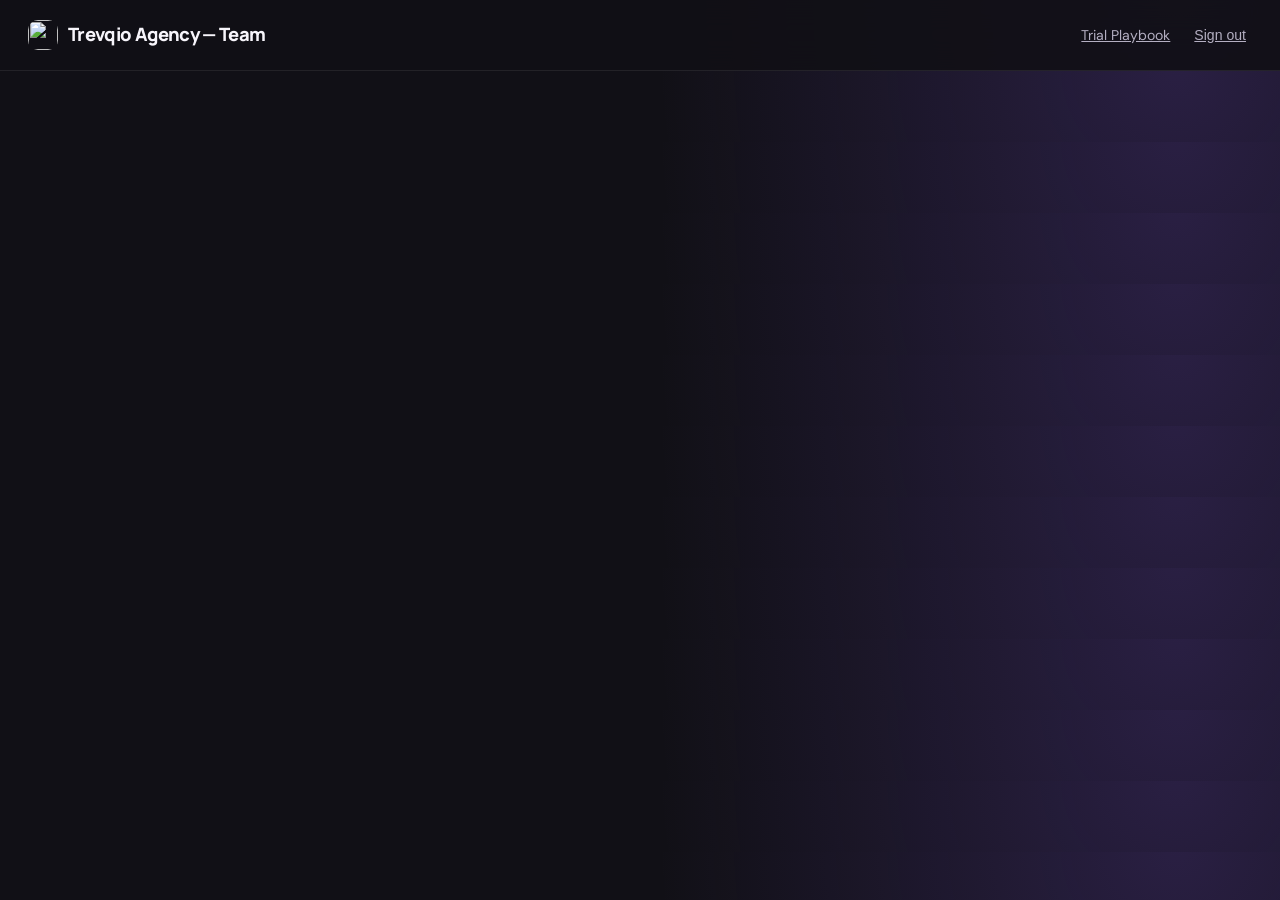
==== admin.html @ 6f56baec "Add files via upload" ====
<!DOCTYPE html>
<html lang="en">
<head>
<meta charset="UTF-8">
<meta name="viewport" content="width=device-width, initial-scale=1.0">
<title>Team Admin — Trevqio Agency</title>
<meta name="robots" content="noindex, nofollow">
<link rel="preconnect" href="https://fonts.googleapis.com">
<link rel="preconnect" href="https://fonts.gstatic.com" crossorigin>
<link href="https://fonts.googleapis.com/css2?family=Baloo+2:wght@600;700;800&family=Inter:wght@400;500;600;700&display=swap" rel="stylesheet">
<style>
  :root{
    --paper:#FFFBF3; --ink:#231A33; --coral:#FF6B4A; --coral-dark:#E8502F;
    --sky:#2FA9D6; --sky-tint:#E4F5FB; --sun:#FFC94A;
    --line:#EFE6D6; --ink-soft:#5B5468;
  }
  *{box-sizing:border-box;}
  body{margin:0; background:var(--paper); color:var(--ink); font-family:'Inter',sans-serif; line-height:1.6;}
  header.site{padding:20px 28px; border-bottom:1px solid var(--line); display:flex; justify-content:space-between; align-items:center;}
  .brand{display:flex; align-items:center; gap:10px; font-family:'Baloo 2',sans-serif; font-size:1.15rem; font-weight:700; text-decoration:none; color:var(--ink);}
  .brand img{height:30px; width:30px; border-radius:9px; object-fit:cover;}
  .signout{font-size:0.88rem; color:var(--ink-soft); cursor:pointer; text-decoration:underline; background:none; border:none;}
  .wrap{max-width:960px; margin:0 auto; padding:48px 28px 80px;}
  h1{font-family:'Baloo 2',sans-serif; font-size:1.9rem; margin:0 0 32px;}
  .summary-grid{display:grid; grid-template-columns:repeat(2,1fr); gap:14px; margin-bottom:36px;}
  @media(min-width:700px){.summary-grid{grid-template-columns:repeat(5,1fr);}}
  .summary-card{background:#fff; border:2px solid var(--ink); border-radius:16px; padding:18px;}
  .summary-card .num{font-family:'Baloo 2',sans-serif; font-size:1.6rem; font-weight:700; color:var(--ink);}
  .summary-card .label{font-size:0.78rem; color:var(--ink-soft); font-weight:600; margin-top:2px;}

  .client{background:#fff; border:2px solid var(--ink); border-radius:20px; padding:26px; margin-bottom:22px;}
  .client-head{display:flex; flex-wrap:wrap; justify-content:space-between; gap:10px; align-items:baseline; margin-bottom:14px;}
  .client-head h2{font-family:'Baloo 2',sans-serif; font-size:1.1rem; margin:0;}
  .client-head .plan{font-size:0.85rem; color:var(--ink-soft);}
  .approve-row{display:flex; gap:10px;}
  .status-pill{padding:6px 14px; border-radius:100px; font-size:0.8rem; font-weight:700;}
  .status-pill.pending{background:#FFF4DC; color:#A66E2A;}
  .status-pill.declined{background:#FCEAEA; color:#D64545;}
  .details-block{background:var(--paper); border-radius:12px; padding:6px 16px; margin-bottom:16px;}
  .details-row{display:flex; gap:14px; padding:9px 0; border-top:1px solid var(--line); font-size:0.9rem;}
  .details-row:first-child{border-top:none;}
  .details-row .k{color:var(--ink-soft); font-weight:600; width:140px; flex-shrink:0;}
  .empty{color:var(--ink-soft); font-size:0.88rem; font-style:italic;}
  h3.sub{font-size:0.85rem; text-transform:uppercase; letter-spacing:0.03em; color:var(--ink-soft); margin:18px 0 8px;}
  .file-list{list-style:none; padding:0; margin:0; font-size:0.9rem;}
  .file-list li{padding:6px 0; border-top:1px solid var(--line);}
  .file-list li:first-child{border-top:none;}
  .file-list a{color:var(--coral); font-weight:600;}
  .btn{display:inline-block; padding:9px 18px; border-radius:100px; font-size:0.85rem; font-weight:700; text-decoration:none; cursor:pointer; border:none; background:var(--coral); color:#fff;}
  .btn:hover{background:var(--coral-dark);}
  .btn[disabled]{opacity:0.6; cursor:default;}
  .btn-approve{background:#39AA6D;} .btn-approve:hover{background:#2E8C58;}
  .btn-decline{background:#D64545;} .btn-decline:hover{background:#B33636;}
  .record-actions{display:flex; gap:10px; margin-top:20px; padding-top:16px; border-top:1px solid var(--line);}
  .status-select{padding:8px 12px; border-radius:10px; border:1px solid var(--line); font-size:0.85rem; background:var(--paper); font-weight:600;}
  .upload-row{display:flex; gap:10px; align-items:center; margin-top:10px; flex-wrap:wrap;}
  .upload-row input[type="file"]{font-size:0.82rem;}
  .save-note{font-size:0.82rem; color:var(--ink-soft); margin-top:6px;}

  .job-box{border:1px dashed var(--line); border-radius:14px; padding:16px 18px; margin:12px 0;}
  .job-box-head{display:flex; justify-content:space-between; align-items:center; margin-bottom:10px;}
  .job-box-head .title{font-weight:700; font-size:0.92rem;}
  .job-box-head .date{font-size:0.78rem; color:var(--ink-soft);}

  #not-authorized{max-width:480px; margin:100px auto; text-align:center; font-size:1rem; color:var(--ink-soft);}
  #loading{color:var(--ink-soft); padding:40px 0; text-align:center;}
</style>
<link href="https://fonts.googleapis.com/css2?family=DM+Sans:wght@400;500;600;700&family=Manrope:wght@400;500;600;700;800&display=swap" rel="stylesheet">
<style id="trevqio-theme">
/* Trevqio shared theme — matches the homepage (index.html). Loaded after each page's own <style>. */
:root{
  --bg:#111016; --surface:#191720; --surface2:#211e2b; --line:#353040;
  --text:#f7f5fb; --muted:#b4afc2; --violet:#a78bfa; --violet2:#8b5cf6; --green:#b9f3d1;
  /* legacy variable names used by the older page styles */
  --paper:#111016; --ink:#f7f5fb; --ink-soft:#b4afc2;
  --coral:#a78bfa; --coral-dark:#c4b5fd;
  --sky:#c7b6ff; --sky-tint:rgba(167,139,250,.12); --sun:#c4b5fd; --grass:#b9f3d1;
  --red:#ff8a8a; --red-tint:rgba(255,138,138,.12);
}
body{
  background:radial-gradient(circle at 92% -8%,rgba(139,92,246,.2),transparent 520px),#111016 !important;
  color:var(--text);
  font-family:'DM Sans',sans-serif;
  line-height:1.6;
  -webkit-font-smoothing:antialiased;
}
h1,h2,h3,.brand,.price,.num,.summary-card .num{font-family:Manrope,sans-serif !important; letter-spacing:-.035em; line-height:1.15;}
a{color:#d4c4ff;}
header.site{background:rgba(17,16,22,.9); backdrop-filter:blur(18px); border-bottom:1px solid rgba(255,255,255,.08); position:sticky; top:0; z-index:50;}
.brand{color:var(--text); font-weight:800;}
.brand img{border-radius:10px; object-fit:contain;}
.signout{color:var(--muted);}
:focus-visible{outline:3px solid #c4b5fd; outline-offset:3px;}

/* surfaces */
.card,.client,.summary-card,.plan,.toc,.job-card,.note{
  background:var(--surface) !important;
  border:1px solid var(--line) !important;
  color:var(--text);
  box-shadow:none !important;
}
.card,.client,.plan{border-radius:18px;}
.summary-card{border-radius:16px;}
.plan.featured{background:linear-gradient(160deg,#29213b,#191720 55%) !important; border-color:#8b5cf6 !important; box-shadow:0 18px 50px rgba(139,92,246,.08) !important;}
.card::before{background:#a78bfa !important; color:#151020 !important; border-radius:8px !important;}
.details-block{background:var(--bg); border:1px solid var(--line);}
.job-box,.job-body{background:transparent;}
.msg-bubble.admin{background:var(--surface2); border-color:var(--line); color:var(--text);}
.msg-bubble.client{background:#a78bfa; color:#151020;}

/* text */
p,li,.sub,.hint,.empty,.save-note,.updated,.plan-tag,.back{color:var(--muted);}
.card p,.client p,li{color:#ddd7e8;}
.plan p.desc,.card .hint{color:var(--muted);}
h2{color:var(--text);}
.wrap h2{border-color:var(--line);}
.card.prompt{background:rgba(167,139,250,.08) !important; border:1px solid #5d4a7b !important;}
.card.message{background:var(--bg) !important; border:1px dashed #5e4a7c !important;}
.plan-label{color:#d4c4ff;}
ul.checklist li::before{color:#a78bfa;}
.price span{color:var(--muted);}
.file-list a{color:#d4c4ff;}

/* forms */
input,select,textarea{background:var(--bg) !important; color:var(--text) !important; border:1px solid var(--line) !important; font-family:'DM Sans',sans-serif;}
input::placeholder,textarea::placeholder{color:#7d7790;}
input:focus,select:focus,textarea:focus{outline:none !important; border-color:#a78bfa !important; box-shadow:0 0 0 3px rgba(167,139,250,.25);}
input[type="checkbox"],input[type="radio"]{accent-color:#a78bfa;}
.field input,.field select,.field textarea{border-radius:12px;}

/* buttons: solid violet, dark text — same as the homepage */
.btn{background:#a78bfa; color:#151020 !important; border:1px solid transparent; border-radius:12px !important; font-weight:700; box-shadow:none; transition:transform .18s ease,background .18s ease;}
.btn:hover{background:#c4b5fd; transform:translateY(-2px);}
.btn[disabled]{opacity:.6; transform:none;}
a.btn{color:#151020 !important; text-decoration:none;}
.btn-ghost,.btn.btn-ghost{background:transparent !important; color:var(--text) !important; border:1px solid #51485f !important;}
.btn-ghost:hover{background:var(--surface2) !important; border-color:#7d6b9d !important;}
.btn-approve{background:#b9f3d1; color:#0f2a1c !important;}
.btn-approve:hover{background:#d3f8e3;}
.btn-decline,.btn-danger{background:#ff8a8a; color:#2a0d0d !important;}
.btn-decline:hover,.btn-danger:hover{background:#ffa3a3;}
.plan.featured .btn,.plan .btn{background:#a78bfa; color:#151020 !important;}

/* tabs / toggles */
.tabs{background:var(--bg); border:1px solid var(--line); border-radius:12px;}
.tab{color:var(--muted);}
.tab.active{background:#a78bfa !important; color:#151020 !important;}
.toggle-btn{background:var(--bg); border-color:var(--line); color:var(--muted);}
.toggle-btn.active{background:#a78bfa !important; border-color:#a78bfa !important; color:#151020 !important;}

/* status */
.status-pill{background:rgba(167,139,250,.14); color:#d4c4ff;}
.status-pill.delivered{background:rgba(185,243,209,.12) !important; color:#b9f3d1 !important;}
.status-pill.pending{background:rgba(233,199,124,.14) !important; color:#e9c77c !important;}
.status-pill.declined{background:rgba(255,138,138,.14) !important; color:#ff8a8a !important;}
.job-steps span{background:var(--line);}
.job-steps span.done{background:#b9f3d1;}
.star-btn{color:#3a3548;}
.star-btn.active{color:#e9c77c;}
.msg.error{background:var(--red-tint); color:var(--red);}
.msg.info{background:rgba(167,139,250,.12); color:var(--text);}

/* tables / code (tech docs) */
table{background:var(--surface) !important; border:1px solid var(--line) !important;}
th{background:var(--surface2) !important; color:var(--text) !important;}
td{color:#ddd7e8 !important; border-color:var(--line) !important;}
code,pre{background:var(--bg) !important; color:#d9caff !important; border:1px solid var(--line);}

footer{border-color:var(--line) !important; color:var(--muted);}
::selection{background:#a78bfa; color:#151020;}

</style>
</head>
<body>

<header class="site">
  <a class="brand" href="index.html">
    <img src="assets/trevqio-icon.png" alt="">
    Trevqio Agency — Team
  </a>
  <div style="display:flex; align-items:center; gap:18px;">
    <a href="playbook.html" style="font-size:0.88rem; color:var(--ink-soft); text-decoration:underline;">Trial Playbook</a>
    <a href="tech-docs.html" id="tech-docs-link" style="display:none; font-size:0.88rem; color:var(--ink-soft); text-decoration:underline;">Tech Reference</a>
    <button class="signout" id="signout">Sign out</button>
  </div>
</header>

<div id="not-authorized" style="display:none;">You're not signed in as the team account, so this page isn't available to you.</div>

<div class="wrap" id="main-wrap" style="display:none;">
  <h1>Clients</h1>
  <div style="margin-bottom:24px;">
    <button class="btn" id="backup-btn" style="background:var(--sky);">Download backup now</button>
    <span id="backup-msg" style="font-size:0.85rem; color:var(--ink-soft); margin-left:10px;"></span>
  </div>

  <div class="client" id="team-section" style="display:none;">
    <h2 style="font-family:'Baloo 2',sans-serif; font-size:1.1rem; margin:0 0 14px;">Team</h2>
    <div id="team-list" style="margin-bottom:16px;"></div>
    <div style="display:flex; gap:10px; flex-wrap:wrap;">
      <input type="email" id="new-admin-email" placeholder="teammate@email.com" style="padding:10px 14px; border-radius:10px; border:1px solid var(--line); font-family:'Inter',sans-serif; font-size:0.9rem; flex:1; min-width:220px;">
      <button class="btn btn-approve" id="invite-admin-btn">Invite team admin</button>
    </div>
    <p id="team-msg" style="font-size:0.85rem; color:var(--ink-soft); margin-top:8px;"></p>
  </div>

  <div class="client" id="settings-section" style="display:none;">
    <h2 style="font-size:1.1rem; margin:0 0 6px;">Website contact</h2>
    <p class="save-note" style="margin:0 0 14px;">The WhatsApp number shown on the homepage ("Chat on WhatsApp") and in client dashboards. Include the country code, digits only (e.g. 2348105652513). Leave blank to hide the WhatsApp buttons.</p>
    <div style="display:flex; gap:10px; flex-wrap:wrap;">
      <input type="text" id="whatsapp-input" inputmode="numeric" placeholder="2348105652513" style="padding:10px 14px; border-radius:10px; flex:1; min-width:220px;">
      <button class="btn" id="whatsapp-save">Save WhatsApp number</button>
    </div>
    <p id="whatsapp-msg" class="save-note" style="margin-top:8px;"></p>
  </div>

  <div class="summary-grid" id="summary-grid"></div>
  <div id="loading">Loading clients…</div>
  <div id="clients"></div>
</div>

<script type="module">
  import { createClient } from 'https://cdn.jsdelivr.net/npm/@supabase/supabase-js@2/+esm';
  import { SUPABASE_URL, SUPABASE_ANON_KEY, ADMIN_EMAIL } from './supabase-config.js';

  const supabase = createClient(SUPABASE_URL, SUPABASE_ANON_KEY);

  function sanitizeFilename(name){
    return name.replace(/[^a-zA-Z0-9._-]/g, '_');
  }
  const JOB_STAGES = ['Submitted','In Progress','In Review','Delivered'];
  const PLAN_NGN_PRICE = {
    'Content Starter — ₦15,000 one-time': 0,
    'Content Monthly — ₦25,000/month': 25000,
    'Social Starter — ₦40,000/month': 40000,
    'Social Growth — ₦70,000/month': 70000
  };

  let allProfiles = [];

  let currentRole = null;
  let currentUid = null;

  async function init(){
    const { data: { user } } = await supabase.auth.getUser();
    if (!user){ document.getElementById('not-authorized').style.display = 'block'; return; }
    currentUid = user.id;
    if (user.email === ADMIN_EMAIL){
      currentRole = 'super';
    } else {
      const { data: teamAdmin } = await supabase.from('team_admins').select('uid').eq('uid', user.id).maybeSingle();
      if (teamAdmin){ currentRole = 'team'; }
      else { document.getElementById('not-authorized').style.display = 'block'; return; }
    }
    document.getElementById('main-wrap').style.display = 'block';
    if (currentRole === 'super'){
      document.getElementById('team-section').style.display = 'block';
      document.getElementById('tech-docs-link').style.display = 'inline';
      document.getElementById('settings-section').style.display = 'block';
      loadWhatsApp();
    }
    loadClients();
  }
  init();

  async function loadWhatsApp(){
    const { data, error } = await supabase.from('site_settings').select('value').eq('key', 'whatsapp_number').maybeSingle();
    const msg = document.getElementById('whatsapp-msg');
    if (error){ msg.textContent = 'Could not load the saved number (has the site_settings table been created?).'; return; }
    document.getElementById('whatsapp-input').value = data ? (data.value || '') : '';
  }

  document.getElementById('whatsapp-save').addEventListener('click', async ()=>{
    const btn = document.getElementById('whatsapp-save');
    const msg = document.getElementById('whatsapp-msg');
    const digits = document.getElementById('whatsapp-input').value.replace(/\D/g, '');
    if (digits && (digits.length < 8 || digits.length > 15)){ msg.textContent = 'Enter the full number with country code, e.g. 2348105652513.'; return; }
    btn.disabled = true;
    msg.textContent = 'Saving…';
    const { error } = await supabase.from('site_settings').upsert({ key: 'whatsapp_number', value: digits, updated_at: new Date().toISOString() });
    if (error){ msg.textContent = 'Error: ' + error.message; }
    else {
      document.getElementById('whatsapp-input').value = digits;
      msg.textContent = digits ? 'Saved. The homepage and client dashboards now use this number.' : 'Saved. WhatsApp buttons are now hidden.';
    }
    btn.disabled = false;
  });

  document.getElementById('invite-admin-btn').addEventListener('click', async ()=>{
    const btn = document.getElementById('invite-admin-btn');
    const msg = document.getElementById('team-msg');
    const emailInput = document.getElementById('new-admin-email');
    const email = emailInput.value.trim();
    if (!email){ msg.textContent = 'Enter an email first.'; return; }
    btn.disabled = true;
    msg.textContent = 'Sending invite…';
    const { error } = await supabase.functions.invoke('create-team-admin', { body: { email } });
    if (error){
      let detail = error.message;
      try { detail = await error.context.text(); } catch(e){}
      msg.textContent = 'Error: ' + detail;
    }
    else { msg.textContent = `Invited ${email} — they'll get an email to set their password.`; emailInput.value = ''; loadClients(); }
    btn.disabled = false;
  });

  document.getElementById('backup-btn').addEventListener('click', async ()=>{
    const btn = document.getElementById('backup-btn');
    const msg = document.getElementById('backup-msg');
    btn.disabled = true;
    msg.textContent = 'Creating backup…';
    try{
      const { data, error } = await supabase.functions.invoke('backup-export');
      if (error) throw error;
      const { data: signed } = await supabase.storage.from('backups').createSignedUrl(data.filename, 60, { download: data.filename });
      if (signed){
        const a = document.createElement('a');
        a.href = signed.signedUrl;
        a.download = data.filename;
        a.click();
      }
      msg.textContent = 'Backup downloaded.';
    }catch(err){
      msg.textContent = 'Error: ' + err.message;
    }finally{
      btn.disabled = false;
    }
  });

  document.getElementById('signout').addEventListener('click', async ()=>{
    await supabase.auth.signOut();
    window.location.href = 'login.html';
  });

  function renderSummary(profiles, jobs){
    const totalLeads = profiles.length;
    const pending = profiles.filter(p => p.approval_status === 'Pending Review').length;
    const now = new Date();
    const activeTrials = profiles.filter(p => p.plan === '7-day free trial' && p.plan_expires_at && new Date(p.plan_expires_at) > now).length;
    const payingProfiles = profiles.filter(p => p.plan !== '7-day free trial' && p.plan_expires_at && new Date(p.plan_expires_at) > now);
    const payingClients = payingProfiles.length;
    const estRevenue = payingProfiles.reduce((sum, p) => sum + (PLAN_NGN_PRICE[p.plan] || 0), 0);

    const cards = [
      ['Total leads', totalLeads],
      ['Pending review', pending],
      ['Active trials', activeTrials],
      ['Paying clients', payingClients],
      ['Est. monthly revenue', '₦' + estRevenue.toLocaleString()]
    ];
    document.getElementById('summary-grid').innerHTML = cards.map(([label, num]) =>
      `<div class="summary-card"><div class="num">${num}</div><div class="label">${label}</div></div>`
    ).join('');
  }

  async function signedUrlsFor(bucket, files){
    if (!files || files.length === 0) return [];
    const out = [];
    for (const f of files){
      const { data } = await supabase.storage.from(bucket).createSignedUrl(f.path, 3600, { download: f.name });
      out.push({ name: f.name, url: data ? data.signedUrl : '#' });
    }
    return out;
  }

  function messagesHTML(messages){
    if (!messages || messages.length === 0) return '<p class="empty">No messages yet.</p>';
    return messages.map(m => `
      <div style="max-width:85%; padding:8px 12px; border-radius:12px; margin-bottom:8px; font-size:0.88rem; ${m.sender === 'admin' ? 'background:var(--coral); color:#fff; margin-left:auto;' : 'background:var(--paper); border:1px solid var(--line);'}">
        ${m.body}
        <div style="font-size:0.7rem; opacity:0.7; margin-top:4px;">${new Date(m.created_at).toLocaleString()}</div>
      </div>
    `).join('');
  }

  function fileListHTML(files){
    if (!files || files.length === 0) return '<p class="empty">None yet.</p>';
    return '<ul class="file-list">' + files.map(f=>`<li><a href="${f.url}" download>${f.name} — download</a></li>`).join('') + '</ul>';
  }

  function businessProfileHTML(bp){
    if (!bp || Object.keys(bp).length === 0) return '<p class="empty">Not filled in yet.</p>';
    const rows = [];
    if (bp.role) rows.push(['Role', bp.role]);
    if (bp.audience) rows.push(['Target audience', bp.audience]);
    if (bp.brandVoice && bp.brandVoice.length) rows.push(['Brand voice', bp.brandVoice.join(', ')]);
    if (bp.platforms && bp.platforms.length) rows.push(['Platforms', bp.platforms.join(', ')]);
    if (bp.avoid) rows.push(['Avoid', bp.avoid]);
    if (rows.length === 0) return '<p class="empty">Not filled in yet.</p>';
    return '<div class="details-block">' + rows.map(([k,v])=>`<div class="details-row"><span class="k">${k}</span><span>${v}</span></div>`).join('') + '</div>';
  }

  function requestHTML(request){
    if (!request) return '<p class="empty">No details.</p>';
    const rows = [];
    if (request.hasProperty === 'yes' && request.property){
      const p = request.property;
      if (p.location) rows.push(['Product / offer / project', p.location]);
      if (p.type) rows.push(['Type', p.type]);
      if (p.beds) rows.push(['Start date', p.beds]);
      if (p.baths) rows.push(['End date', p.baths]);
      if (p.features) rows.push(['Key details', p.features]);
      if (p.price) rows.push(['Price', p.price]);
      if (p.link) rows.push(['Link', p.link]);
    } else if (request.generalContent){
      rows.push(['Content requested', request.generalContent]);
    }
    if (request.needs && request.needs.length) rows.push(['Needs', request.needs.join(', ')]);
    if (rows.length === 0) return '<p class="empty">No details.</p>';
    return '<div class="details-block">' + rows.map(([k,v])=>`<div class="details-row"><span class="k">${k}</span><span>${v}</span></div>`).join('') + '</div>';
  }

  async function loadClients(){
    const clientsEl = document.getElementById('clients');
    const loading = document.getElementById('loading');
    const { data: profiles, error } = await supabase.from('profiles').select('*').order('created_at', { ascending: false });
    const { data: jobs } = await supabase.from('jobs').select('*').order('created_at', { ascending: false });
    const { data: featured } = await supabase.from('testimonials').select('order_uid');
    const { data: allMessages } = await supabase.from('messages').select('*').order('created_at', { ascending: true });
    const { data: teamAdmins } = await supabase.from('team_admins').select('*').order('created_at', { ascending: true });
    const messagesByUid = {};
    (allMessages || []).forEach(m => {
      if (!messagesByUid[m.uid]) messagesByUid[m.uid] = [];
      messagesByUid[m.uid].push(m);
    });
    const featuredUids = new Set((featured || []).map(f => f.order_uid));
    loading.style.display = 'none';
    if (error){ clientsEl.innerHTML = `<p class="empty">Error loading clients: ${error.message}</p>`; return; }
    allProfiles = profiles || [];

    if (currentRole === 'super'){
      const teamListEl = document.getElementById('team-list');
      if (!teamAdmins || teamAdmins.length === 0){
        teamListEl.innerHTML = '<p class="empty">No team admins yet.</p>';
      } else {
        teamListEl.innerHTML = teamAdmins.map(ta => {
          const count = allProfiles.filter(p => p.assigned_admin === ta.uid).length;
          return `<div style="display:flex; justify-content:space-between; align-items:center; padding:10px 0; border-top:1px solid var(--line);">
            <div><strong>${ta.email}</strong> <span style="color:var(--ink-soft); font-size:0.85rem;">— ${count} client${count===1?'':'s'} assigned</span></div>
            <button class="btn btn-decline remove-admin-btn" data-uid="${ta.uid}" style="padding:6px 14px; font-size:0.8rem;">Remove</button>
          </div>`;
        }).join('');
      }
    }

    renderSummary(allProfiles, jobs || []);
    if (allProfiles.length === 0){ clientsEl.innerHTML = '<p class="empty">No clients yet.</p>'; return; }

    clientsEl.innerHTML = '';
    for (const profile of allProfiles){
      const uid = profile.uid;
      const clientJobs = (jobs || []).filter(j => j.uid === uid);
      const clientMessages = messagesByUid[uid] || [];

      let statusControl;
      if (profile.approval_status === 'Pending Review'){
        statusControl = `
          <div class="approve-row">
            <button class="btn btn-approve approve-btn" data-uid="${uid}">Approve</button>
            <button class="btn btn-decline decline-btn" data-uid="${uid}">Decline</button>
          </div>`;
      } else if (profile.approval_status === 'Declined'){
        statusControl = `
          <div class="approve-row">
            <span class="status-pill declined">Declined</span>
            <button class="btn reconsider-btn" data-uid="${uid}" style="background:var(--ink-soft);">Reconsider</button>
          </div>`;
      } else {
        const active = profile.plan_expires_at && new Date(profile.plan_expires_at) > new Date();
        statusControl = `<span class="status-pill ${active ? '' : 'pending'}" style="${active ? 'background:#6fe0ad1a;color:#6fe0ad;' : ''}">${active ? 'Active' : 'Not subscribed'}</span>`;
      }

      const review = profile.review || {};
      const isFeatured = featuredUids.has(uid);
      const reviewHTML = review.comment || review.rating
        ? `<div class="details-block" style="margin-bottom:10px;">${'★'.repeat(review.rating || 0)}${'☆'.repeat(5 - (review.rating || 0))}${review.comment ? ' — ' + review.comment : ''}</div>
           ${currentRole === 'super' ? `<button class="btn ${isFeatured ? '' : 'btn-approve'} feature-btn" data-uid="${uid}" data-featured="${isFeatured}" style="${isFeatured ? 'background:var(--ink-soft);' : ''}">${isFeatured ? 'Remove from homepage' : 'Feature on homepage'}</button>` : ''}`
        : '<p class="empty">No review submitted yet.</p>';

      let jobsHTML = '<p class="empty">No jobs yet.</p>';
      if (clientJobs.length){
        const jobBoxes = await Promise.all(clientJobs.map(async job=>{
          const uploadLinks = await signedUrlsFor('uploads', job.files);
          const deliverLinks = await signedUrlsFor('deliverables', job.deliverables);
          return `
            <div class="job-box">
              <div class="job-box-head">
                <div>
                  <div class="title">${(job.request && job.request.property && job.request.property.location) || 'General content'}</div>
                  <div class="date">${new Date(job.created_at).toLocaleDateString()}</div>
                </div>
                <select class="status-select job-status-select" data-job="${job.id}">
                  ${JOB_STAGES.map(s=>`<option value="${s}" ${job.status===s?'selected':''}>${s}</option>`).join('')}
                </select>
              </div>
              ${requestHTML(job.request)}
              <h3 class="sub">Client uploads</h3>
              ${fileListHTML(uploadLinks)}
              <h3 class="sub">Delivered</h3>
              ${fileListHTML(deliverLinks)}
              <div class="upload-row">
                <input type="file" data-job="${job.id}" data-uid="${uid}" class="deliver-input" multiple>
                <button class="btn deliver-btn" data-job="${job.id}" data-uid="${uid}">Upload deliverable</button>
              </div>
              <p class="save-note" data-note="${job.id}"></p>
            </div>`;
        }));
        jobsHTML = jobBoxes.join('');
      }

      const assignHTML = currentRole === 'super'
        ? `<div style="margin-top:8px;">
             <select class="assign-select" data-uid="${uid}" style="padding:6px 10px; border-radius:8px; border:1px solid var(--line); font-size:0.82rem;">
               <option value="">Unassigned</option>
               ${(teamAdmins || []).map(ta => `<option value="${ta.uid}" ${profile.assigned_admin === ta.uid ? 'selected' : ''}>${ta.email}</option>`).join('')}
             </select>
           </div>`
        : '';

      const card = document.createElement('div');
      card.className = 'client';
      card.innerHTML = `
        <div class="client-head">
          <div>
            <h2>${profile.email}</h2>
            <div class="plan">${profile.plan || 'No plan on file'}</div>
            ${profile.trial_flag ? `<div style="margin-top:6px; font-size:0.8rem; font-weight:700; color:#D64545;">⚠️ ${profile.trial_flag}</div>` : ''}
            ${assignHTML}
          </div>
          ${statusControl}
        </div>
        <h3 class="sub">Business profile</h3>
        ${businessProfileHTML(profile.business_profile)}
        <h3 class="sub">Jobs (${clientJobs.length})</h3>
        ${jobsHTML}
        <h3 class="sub">Client review</h3>
        ${reviewHTML}
        <h3 class="sub">Messages</h3>
        <div class="messages-list" id="messages-${uid}" style="max-height:260px; overflow-y:auto; margin-bottom:12px;">${messagesHTML(clientMessages)}</div>
        <div class="field">
          <textarea class="admin-message-input" data-uid="${uid}" rows="2" placeholder="Reply to this client…" style="width:100%; padding:10px 12px; border-radius:10px; border:1px solid var(--line); font-family:'Inter',sans-serif; font-size:0.9rem;"></textarea>
        </div>
        <button class="btn send-admin-message-btn" data-uid="${uid}">Send</button>
        ${currentRole === 'super' ? `
        <div class="record-actions">
          <button class="btn edit-btn" data-uid="${uid}" style="background:var(--sky);">Edit record</button>
          <button class="btn delete-btn" data-uid="${uid}" style="background:var(--red);">Delete client record</button>
        </div>` : ''}
      `;
      clientsEl.appendChild(card);
    }

    document.querySelectorAll('.job-status-select').forEach(sel=>{
      sel.addEventListener('change', async ()=>{
        await supabase.from('jobs').update({ status: sel.value, updated_at: new Date().toISOString() }).eq('id', sel.dataset.job);
        loadClients();
      });
    });

    document.querySelectorAll('.approve-btn').forEach(btn=>{
      btn.addEventListener('click', async ()=>{
        const uid = btn.dataset.uid;
        const profile = allProfiles.find(p => p.uid === uid);
        const update = { approval_status: 'Approved', updated_at: new Date().toISOString() };
        if (profile.plan === '7-day free trial'){
          const expires = new Date();
          expires.setDate(expires.getDate() + 7);
          update.plan_expires_at = expires.toISOString();
          update.subscription_status = 'active';
        }
        await supabase.from('profiles').update(update).eq('uid', uid);
        loadClients();
      });
    });
    document.querySelectorAll('.decline-btn').forEach(btn=>{
      btn.addEventListener('click', async ()=>{
        await supabase.from('profiles').update({ approval_status: 'Declined', updated_at: new Date().toISOString() }).eq('uid', btn.dataset.uid);
        loadClients();
      });
    });
    document.querySelectorAll('.reconsider-btn').forEach(btn=>{
      btn.addEventListener('click', async ()=>{
        await supabase.from('profiles').update({ approval_status: 'Pending Review', updated_at: new Date().toISOString() }).eq('uid', btn.dataset.uid);
        loadClients();
      });
    });

    document.querySelectorAll('.feature-btn').forEach(btn=>{
      btn.addEventListener('click', async ()=>{
        const uid = btn.dataset.uid;
        const isFeatured = btn.dataset.featured === 'true';
        if (isFeatured){
          await supabase.from('testimonials').delete().eq('order_uid', uid);
        } else {
          const profile = allProfiles.find(p => p.uid === uid);
          const bp = profile.business_profile || {};
          const label = (bp.role ? bp.role + ' — ' : '') + profile.email.split('@')[0];
          await supabase.from('testimonials').insert({
            order_uid: uid,
            client_label: label,
            rating: profile.review.rating || 0,
            comment: profile.review.comment || ''
          });
        }
        loadClients();
      });
    });

    document.querySelectorAll('.edit-btn').forEach(btn=>{
      btn.addEventListener('click', async ()=>{
        const uid = btn.dataset.uid;
        const profile = allProfiles.find(p => p.uid === uid);
        const newEmail = prompt('Client email (label only — does not change their login):', profile.email);
        if (newEmail === null) return;
        const newPlan = prompt('Plan:', profile.plan || '');
        if (newPlan === null) return;
        await supabase.from('profiles').update({ email: newEmail, plan: newPlan, updated_at: new Date().toISOString() }).eq('uid', uid);
        loadClients();
      });
    });

    document.querySelectorAll('.delete-btn').forEach(btn=>{
      btn.addEventListener('click', async ()=>{
        const uid = btn.dataset.uid;
        const sure = confirm("Delete this client's record? This removes their plan, business profile, jobs, and review from your system. It does NOT delete their login — they could sign in again and land back on the plan page. This can't be undone.");
        if (!sure) return;
        await supabase.from('testimonials').delete().eq('order_uid', uid);
        await supabase.from('jobs').delete().eq('uid', uid);
        await supabase.from('profiles').delete().eq('uid', uid);
        loadClients();
      });
    });

    document.querySelectorAll('.deliver-btn').forEach(btn=>{
      btn.addEventListener('click', async ()=>{
        const jobId = btn.dataset.job;
        const uid = btn.dataset.uid;
        const input = document.querySelector(`.deliver-input[data-job="${jobId}"]`);
        const note = document.querySelector(`[data-note="${jobId}"]`);
        if (!input.files.length){ note.textContent = 'Choose a file first.'; return; }
        btn.disabled = true;
        note.textContent = 'Uploading…';
        try{
          const { data: job } = await supabase.from('jobs').select('deliverables').eq('id', jobId).single();
          const newFiles = [];
          for (const file of input.files){
            const path = `${uid}/${jobId}/${Date.now()}_${sanitizeFilename(file.name)}`;
            const { error: upErr } = await supabase.storage.from('deliverables').upload(path, file);
            if (upErr) throw upErr;
            newFiles.push({ name: file.name, path });
          }
          const merged = [...(job.deliverables || []), ...newFiles];
          const { error } = await supabase.from('jobs').update({ deliverables: merged, updated_at: new Date().toISOString() }).eq('id', jobId);
          if (error) throw error;
          note.textContent = 'Uploaded.';
          loadClients();
        }catch(err){
          note.textContent = 'Error: ' + err.message;
          btn.disabled = false;
        }
      });
    });

    document.querySelectorAll('.send-admin-message-btn').forEach(btn=>{
      btn.addEventListener('click', async ()=>{
        const uid = btn.dataset.uid;
        const textarea = document.querySelector(`.admin-message-input[data-uid="${uid}"]`);
        const body = textarea.value.trim();
        if (!body) return;
        btn.disabled = true;
        const { error } = await supabase.from('messages').insert({ uid, sender: 'admin', body });
        if (!error){ textarea.value = ''; }
        loadClients();
      });
    });

    document.querySelectorAll('.assign-select').forEach(sel=>{
      sel.addEventListener('change', async ()=>{
        const uid = sel.dataset.uid;
        const assigned_admin = sel.value || null;
        const { error } = await supabase.from('profiles').update({ assigned_admin, updated_at: new Date().toISOString() }).eq('uid', uid);
        if (error) alert('Error: ' + error.message);
        loadClients();
      });
    });

    document.querySelectorAll('.remove-admin-btn').forEach(btn=>{
      btn.addEventListener('click', async ()=>{
        const uid = btn.dataset.uid;
        const sure = confirm('Remove this team admin? Their assigned clients will become unassigned, and their login will be permanently deleted.');
        if (!sure) return;
        const { error } = await supabase.functions.invoke('smart-handler', { body: { uid } });
        if (error){
          let detail = error.message;
          try { detail = await error.context.text(); } catch(e){}
          alert('Error: ' + detail);
        }
        loadClients();
      });
    });
  }
</script>

</body>
</html>
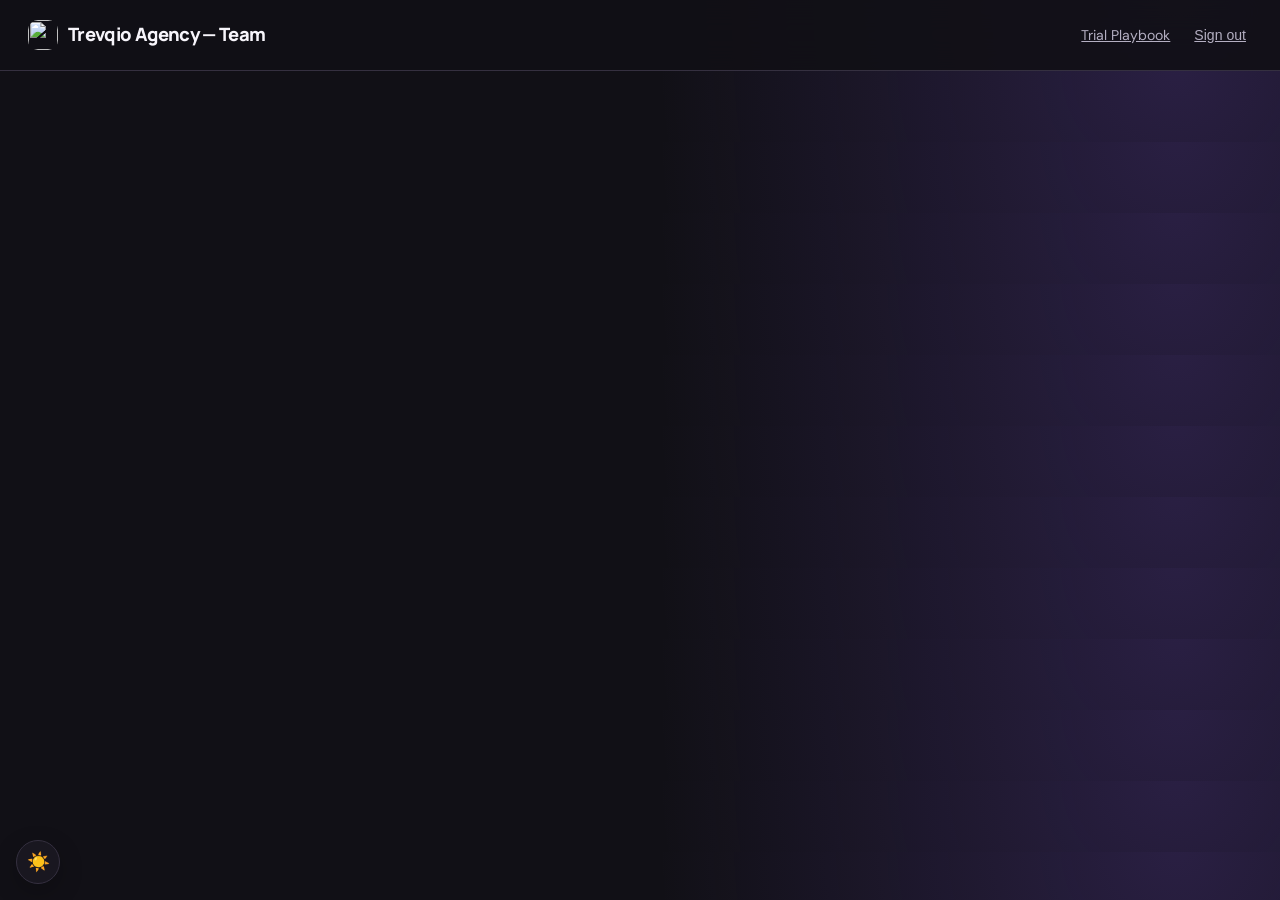
==== commit dd44175f: "Add files via upload" ====
--- a/admin.html
+++ b/admin.html
@@ -1,6 +1,7 @@
 <!DOCTYPE html>
 <html lang="en">
 <head>
+<script id="trevqio-theme-boot">(function(){var t='dark';try{t=localStorage.getItem('trevqio-theme')||'dark'}catch(e){}document.documentElement.setAttribute('data-theme',t==='light'?'light':'dark')})();</script>
 <meta charset="UTF-8">
 <meta name="viewport" content="width=device-width, initial-scale=1.0">
 <title>Team Admin — Trevqio Agency</title>
@@ -66,109 +67,144 @@
   #loading{color:var(--ink-soft); padding:40px 0; text-align:center;}
 </style>
 <link href="https://fonts.googleapis.com/css2?family=DM+Sans:wght@400;500;600;700&family=Manrope:wght@400;500;600;700;800&display=swap" rel="stylesheet">
+<link href="https://fonts.googleapis.com/css2?family=DM+Sans:wght@400;500;600;700&family=Manrope:wght@400;500;600;700;800&display=swap" rel="stylesheet">
 <style id="trevqio-theme">
-/* Trevqio shared theme — matches the homepage (index.html). Loaded after each page's own <style>. */
+/* Trevqio shared theme — dark (default) and light. Matches the homepage. */
 :root{
   --bg:#111016; --surface:#191720; --surface2:#211e2b; --line:#353040;
-  --text:#f7f5fb; --muted:#b4afc2; --violet:#a78bfa; --violet2:#8b5cf6; --green:#b9f3d1;
-  /* legacy variable names used by the older page styles */
-  --paper:#111016; --ink:#f7f5fb; --ink-soft:#b4afc2;
-  --coral:#a78bfa; --coral-dark:#c4b5fd;
-  --sky:#c7b6ff; --sky-tint:rgba(167,139,250,.12); --sun:#c4b5fd; --grass:#b9f3d1;
-  --red:#ff8a8a; --red-tint:rgba(255,138,138,.12);
+  --text:#f7f5fb; --muted:#b4afc2; --soft:#ddd7e8;
+  --accent:#a78bfa; --accent-hover:#c4b5fd; --on-accent:#151020; --link:#d4c4ff; --label:#d4c4ff;
+  --glow:rgba(139,92,246,.2); --header-bg:rgba(17,16,22,.9);
+  --featured:linear-gradient(160deg,#29213b,#191720 55%); --featured-line:#8b5cf6;
+  --prompt-bg:rgba(167,139,250,.08); --prompt-line:#5d4a7b; --dash-line:#5e4a7c; --btn-line:#51485f;
+  --ok-bg:rgba(185,243,209,.12); --ok-fg:#b9f3d1; --warn-bg:rgba(233,199,124,.14); --warn-fg:#e9c77c;
+  --bad-bg:rgba(255,138,138,.14); --bad-fg:#ff8a8a;
+  --approve-bg:#b9f3d1; --approve-fg:#0f2a1c; --decline-bg:#ff8a8a; --decline-fg:#2a0d0d;
+  --star-off:#3a3548; --code:#d9caff;
+  /* legacy names used by the older page styles */
+  --paper:var(--bg); --ink:var(--text); --ink-soft:var(--muted);
+  --coral:var(--accent); --coral-dark:var(--accent-hover);
+  --sky:var(--label); --sky-tint:rgba(167,139,250,.12); --sun:var(--accent-hover);
+  --grass:var(--ok-fg); --red:var(--bad-fg); --red-tint:var(--bad-bg);
+}
+html{color-scheme:dark;}
+html[data-theme="light"]{
+  color-scheme:light;
+  --bg:#f7f5fc; --surface:#ffffff; --surface2:#f1ecfb; --line:#e1d9f0;
+  --text:#1b1626; --muted:#5d566b; --soft:#3a3448;
+  --accent:#7c5cf0; --accent-hover:#6a47e6; --on-accent:#ffffff; --link:#6a47e6; --label:#6a47e6;
+  --glow:rgba(124,92,240,.12); --header-bg:rgba(247,245,252,.92);
+  --featured:linear-gradient(160deg,#efe8ff,#ffffff 60%); --featured-line:#7c5cf0;
+  --prompt-bg:rgba(124,92,240,.07); --prompt-line:#cdbff2; --dash-line:#cdbff2; --btn-line:#cdbff2;
+  --ok-bg:rgba(23,121,74,.12); --ok-fg:#17794a; --warn-bg:rgba(180,120,20,.12); --warn-fg:#8a5a0a;
+  --bad-bg:rgba(214,69,69,.1); --bad-fg:#b32d2d;
+  --approve-bg:#1f9d62; --approve-fg:#ffffff; --decline-bg:#d64545; --decline-fg:#ffffff;
+  --star-off:#d9d1ea; --code:#5b3fc4;
 }
 body{
-  background:radial-gradient(circle at 92% -8%,rgba(139,92,246,.2),transparent 520px),#111016 !important;
+  background:radial-gradient(circle at 92% -8%,var(--glow),transparent 520px),var(--bg) !important;
   color:var(--text);
   font-family:'DM Sans',sans-serif;
   line-height:1.6;
   -webkit-font-smoothing:antialiased;
 }
 h1,h2,h3,.brand,.price,.num,.summary-card .num{font-family:Manrope,sans-serif !important; letter-spacing:-.035em; line-height:1.15;}
-a{color:#d4c4ff;}
-header.site{background:rgba(17,16,22,.9); backdrop-filter:blur(18px); border-bottom:1px solid rgba(255,255,255,.08); position:sticky; top:0; z-index:50;}
+a{color:var(--link);}
+header.site{background:var(--header-bg); backdrop-filter:blur(18px); border-bottom:1px solid var(--line); position:sticky; top:0; z-index:50;}
 .brand{color:var(--text); font-weight:800;}
 .brand img{border-radius:10px; object-fit:contain;}
 .signout{color:var(--muted);}
-:focus-visible{outline:3px solid #c4b5fd; outline-offset:3px;}
+:focus-visible{outline:3px solid var(--accent); outline-offset:3px;}
 
 /* surfaces */
 .card,.client,.summary-card,.plan,.toc,.job-card,.note{
-  background:var(--surface) !important;
-  border:1px solid var(--line) !important;
-  color:var(--text);
-  box-shadow:none !important;
+  background:var(--surface) !important; border:1px solid var(--line) !important; color:var(--text); box-shadow:none !important;
 }
 .card,.client,.plan{border-radius:18px;}
 .summary-card{border-radius:16px;}
-.plan.featured{background:linear-gradient(160deg,#29213b,#191720 55%) !important; border-color:#8b5cf6 !important; box-shadow:0 18px 50px rgba(139,92,246,.08) !important;}
-.card::before{background:#a78bfa !important; color:#151020 !important; border-radius:8px !important;}
+.plan.featured{background:var(--featured) !important; border-color:var(--featured-line) !important;}
+.card::before{background:var(--accent) !important; color:var(--on-accent) !important; border-radius:8px !important;}
 .details-block{background:var(--bg); border:1px solid var(--line);}
 .job-box,.job-body{background:transparent;}
 .msg-bubble.admin{background:var(--surface2); border-color:var(--line); color:var(--text);}
-.msg-bubble.client{background:#a78bfa; color:#151020;}
+.msg-bubble.client{background:var(--accent); color:var(--on-accent);}
 
 /* text */
 p,li,.sub,.hint,.empty,.save-note,.updated,.plan-tag,.back{color:var(--muted);}
-.card p,.client p,li{color:#ddd7e8;}
+.card p,.client p,li{color:var(--soft);}
 .plan p.desc,.card .hint{color:var(--muted);}
-h2{color:var(--text);}
+h1,h2,h3{color:var(--text);}
 .wrap h2{border-color:var(--line);}
-.card.prompt{background:rgba(167,139,250,.08) !important; border:1px solid #5d4a7b !important;}
-.card.message{background:var(--bg) !important; border:1px dashed #5e4a7c !important;}
-.plan-label{color:#d4c4ff;}
-ul.checklist li::before{color:#a78bfa;}
+.card.prompt{background:var(--prompt-bg) !important; border:1px solid var(--prompt-line) !important;}
+.card.message{background:var(--bg) !important; border:1px dashed var(--dash-line) !important;}
+.plan-label{color:var(--label);}
+ul.checklist li::before{color:var(--accent);}
 .price span{color:var(--muted);}
-.file-list a{color:#d4c4ff;}
+.file-list a{color:var(--link);}
 
 /* forms */
 input,select,textarea{background:var(--bg) !important; color:var(--text) !important; border:1px solid var(--line) !important; font-family:'DM Sans',sans-serif;}
-input::placeholder,textarea::placeholder{color:#7d7790;}
-input:focus,select:focus,textarea:focus{outline:none !important; border-color:#a78bfa !important; box-shadow:0 0 0 3px rgba(167,139,250,.25);}
-input[type="checkbox"],input[type="radio"]{accent-color:#a78bfa;}
+input::placeholder,textarea::placeholder{color:var(--muted); opacity:.7;}
+input:focus,select:focus,textarea:focus{outline:none !important; border-color:var(--accent) !important; box-shadow:0 0 0 3px var(--glow);}
+input[type="checkbox"],input[type="radio"]{accent-color:var(--accent);}
 .field input,.field select,.field textarea{border-radius:12px;}
 
-/* buttons: solid violet, dark text — same as the homepage */
-.btn{background:#a78bfa; color:#151020 !important; border:1px solid transparent; border-radius:12px !important; font-weight:700; box-shadow:none; transition:transform .18s ease,background .18s ease;}
-.btn:hover{background:#c4b5fd; transform:translateY(-2px);}
+/* buttons */
+.btn{background:var(--accent); color:var(--on-accent) !important; border:1px solid transparent; border-radius:12px !important; font-weight:700; box-shadow:none; transition:transform .18s ease,background .18s ease;}
+.btn:hover{background:var(--accent-hover); transform:translateY(-2px);}
 .btn[disabled]{opacity:.6; transform:none;}
-a.btn{color:#151020 !important; text-decoration:none;}
-.btn-ghost,.btn.btn-ghost{background:transparent !important; color:var(--text) !important; border:1px solid #51485f !important;}
-.btn-ghost:hover{background:var(--surface2) !important; border-color:#7d6b9d !important;}
-.btn-approve{background:#b9f3d1; color:#0f2a1c !important;}
-.btn-approve:hover{background:#d3f8e3;}
-.btn-decline,.btn-danger{background:#ff8a8a; color:#2a0d0d !important;}
-.btn-decline:hover,.btn-danger:hover{background:#ffa3a3;}
-.plan.featured .btn,.plan .btn{background:#a78bfa; color:#151020 !important;}
+a.btn{color:var(--on-accent) !important; text-decoration:none;}
+.btn-ghost,.btn.btn-ghost{background:transparent !important; color:var(--text) !important; border:1px solid var(--btn-line) !important;}
+.btn-ghost:hover{background:var(--surface2) !important;}
+.btn-approve{background:var(--approve-bg); color:var(--approve-fg) !important;}
+.btn-approve:hover{background:var(--approve-bg); filter:brightness(1.08);}
+.btn-decline,.btn-danger{background:var(--decline-bg); color:var(--decline-fg) !important;}
+.btn-decline:hover,.btn-danger:hover{background:var(--decline-bg); filter:brightness(1.08);}
+.plan.featured .btn,.plan .btn{background:var(--accent); color:var(--on-accent) !important;}
 
 /* tabs / toggles */
 .tabs{background:var(--bg); border:1px solid var(--line); border-radius:12px;}
 .tab{color:var(--muted);}
-.tab.active{background:#a78bfa !important; color:#151020 !important;}
+.tab.active{background:var(--accent) !important; color:var(--on-accent) !important;}
 .toggle-btn{background:var(--bg); border-color:var(--line); color:var(--muted);}
-.toggle-btn.active{background:#a78bfa !important; border-color:#a78bfa !important; color:#151020 !important;}
+.toggle-btn.active{background:var(--accent) !important; border-color:var(--accent) !important; color:var(--on-accent) !important;}
 
 /* status */
-.status-pill{background:rgba(167,139,250,.14); color:#d4c4ff;}
-.status-pill.delivered{background:rgba(185,243,209,.12) !important; color:#b9f3d1 !important;}
-.status-pill.pending{background:rgba(233,199,124,.14) !important; color:#e9c77c !important;}
-.status-pill.declined{background:rgba(255,138,138,.14) !important; color:#ff8a8a !important;}
+.status-pill{background:var(--sky-tint); color:var(--label);}
+.status-pill.delivered{background:var(--ok-bg) !important; color:var(--ok-fg) !important;}
+.status-pill.pending{background:var(--warn-bg) !important; color:var(--warn-fg) !important;}
+.status-pill.declined{background:var(--bad-bg) !important; color:var(--bad-fg) !important;}
 .job-steps span{background:var(--line);}
-.job-steps span.done{background:#b9f3d1;}
-.star-btn{color:#3a3548;}
-.star-btn.active{color:#e9c77c;}
-.msg.error{background:var(--red-tint); color:var(--red);}
-.msg.info{background:rgba(167,139,250,.12); color:var(--text);}
+.job-steps span.done{background:var(--ok-fg);}
+.star-btn{color:var(--star-off);}
+.star-btn.active{color:#e9b84a;}
+.msg.error{background:var(--bad-bg); color:var(--bad-fg);}
+.msg.info{background:var(--sky-tint); color:var(--text);}
 
 /* tables / code (tech docs) */
 table{background:var(--surface) !important; border:1px solid var(--line) !important;}
 th{background:var(--surface2) !important; color:var(--text) !important;}
-td{color:#ddd7e8 !important; border-color:var(--line) !important;}
-code,pre{background:var(--bg) !important; color:#d9caff !important; border:1px solid var(--line);}
+td{color:var(--soft) !important; border-color:var(--line) !important;}
+code,pre{background:var(--bg) !important; color:var(--code) !important; border:1px solid var(--line);}
 
 footer{border-color:var(--line) !important; color:var(--muted);}
-::selection{background:#a78bfa; color:#151020;}
-
+::selection{background:var(--accent); color:var(--on-accent);}
+
+/* theme switch button */
+.theme-toggle{position:fixed; left:16px; bottom:16px; z-index:70; width:44px; height:44px; border-radius:50%; border:1px solid var(--line); background:var(--surface); color:var(--text); cursor:pointer; font-size:1.15rem; line-height:1; display:grid; place-items:center; box-shadow:0 8px 24px rgba(0,0,0,.22); padding:0;}
+.theme-toggle:hover{border-color:var(--accent);}
+
+</style>
+<style>
+  .media-row{display:flex; gap:12px; align-items:center; padding:10px 0; border-top:1px solid var(--line);}
+  .media-row:first-child{border-top:none;}
+  .media-thumb{width:76px; height:56px; border-radius:10px; overflow:hidden; background:var(--surface2); flex-shrink:0; display:grid; place-items:center; font-size:0.72rem; color:var(--muted);}
+  .media-thumb img,.media-thumb video{width:100%; height:100%; object-fit:cover; display:block;}
+  .media-info{flex:1; min-width:0; font-size:0.9rem;}
+  .media-info b{display:block; overflow:hidden; text-overflow:ellipsis; white-space:nowrap;}
+  .media-info span{color:var(--muted); font-size:0.78rem;}
+  .media-actions{display:flex; gap:6px; flex-shrink:0;}
+  .media-actions .btn{padding:7px 11px; font-size:0.8rem;}
 </style>
 </head>
 <body>
@@ -212,6 +248,20 @@
       <button class="btn" id="whatsapp-save">Save WhatsApp number</button>
     </div>
     <p id="whatsapp-msg" class="save-note" style="margin-top:8px;"></p>
+  </div>
+
+  <div class="client" id="media-section" style="display:none;">
+    <h2 style="font-size:1.1rem; margin:0 0 6px;">Homepage photos &amp; videos</h2>
+    <p class="save-note" style="margin:0 0 14px;">These appear in the "Our work" section on the homepage (the section stays hidden until you add something). Upload a photo or a video (up to 50 MB), or paste a YouTube / Vimeo link for longer videos.</p>
+    <div style="display:grid; gap:10px;">
+      <input type="file" id="media-file" accept="image/*,video/*" style="padding:10px 12px; border-radius:10px;">
+      <input type="text" id="media-link" placeholder="...or paste a YouTube or Vimeo link" style="padding:10px 14px; border-radius:10px;">
+      <input type="text" id="media-title" placeholder="Title (optional)" style="padding:10px 14px; border-radius:10px;">
+      <input type="text" id="media-caption" placeholder="Short caption (optional)" style="padding:10px 14px; border-radius:10px;">
+      <div><button class="btn" id="media-add">Add to homepage</button></div>
+    </div>
+    <p id="media-msg" class="save-note" style="margin-top:8px;"></p>
+    <div id="media-list" style="margin-top:12px;"></div>
   </div>
 
   <div class="summary-grid" id="summary-grid"></div>
@@ -259,6 +309,8 @@
       document.getElementById('settings-section').style.display = 'block';
       loadWhatsApp();
     }
+    document.getElementById('media-section').style.display = 'block';
+    loadMedia();
     loadClients();
   }
   init();
@@ -283,6 +335,102 @@
       document.getElementById('whatsapp-input').value = digits;
       msg.textContent = digits ? 'Saved. The homepage and client dashboards now use this number.' : 'Saved. WhatsApp buttons are now hidden.';
     }
+    btn.disabled = false;
+  });
+
+
+  // ---- Homepage photos & videos (super admin and assigned team admins) ----
+  let mediaItems = [];
+  function embedOk(url){
+    try{
+      const x = new URL(url); const h = x.hostname.replace(/^www\./,'');
+      if (h === 'youtu.be') return /^[\w-]{6,}$/.test(x.pathname.slice(1));
+      if (h === 'youtube.com' || h === 'm.youtube.com'){
+        if (x.pathname === '/watch') return /^[\w-]{6,}$/.test(x.searchParams.get('v') || '');
+        return /^\/(shorts|embed|live)\/[\w-]{6,}/.test(x.pathname);
+      }
+      if (h === 'vimeo.com') return /^\/\d+/.test(x.pathname);
+    }catch(e){}
+    return false;
+  }
+  async function loadMedia(){
+    const msg = document.getElementById('media-msg');
+    const { data, error } = await supabase.from('site_media').select('*').order('sort_order', { ascending: true }).order('created_at', { ascending: false });
+    if (error){ msg.textContent = 'Could not load media (has supabase-site-media.sql been run?): ' + error.message; return; }
+    mediaItems = data || [];
+    renderMediaList();
+  }
+  function renderMediaList(){
+    const list = document.getElementById('media-list'); list.textContent = '';
+    if (!mediaItems.length){ const p = document.createElement('p'); p.className = 'empty'; p.textContent = 'Nothing added yet.'; list.appendChild(p); return; }
+    mediaItems.forEach((it, i) => {
+      const row = document.createElement('div'); row.className = 'media-row';
+      const th = document.createElement('div'); th.className = 'media-thumb';
+      if (it.kind === 'image'){ const im = document.createElement('img'); im.src = it.url; im.alt = ''; th.appendChild(im); }
+      else if (it.kind === 'video'){ const v = document.createElement('video'); v.src = it.url; v.preload = 'metadata'; v.muted = true; th.appendChild(v); }
+      else th.textContent = 'Link';
+      const info = document.createElement('div'); info.className = 'media-info';
+      const b = document.createElement('b'); b.textContent = it.title || (it.kind === 'embed' ? it.url : 'Untitled ' + it.kind);
+      const sp = document.createElement('span'); sp.textContent = (it.kind === 'embed' ? 'YouTube/Vimeo link' : it.kind) + (it.caption ? ' · ' + it.caption : '');
+      info.appendChild(b); info.appendChild(sp);
+      const act = document.createElement('div'); act.className = 'media-actions';
+      const mk = (label, fn, dis) => { const x = document.createElement('button'); x.className = 'btn' + (label === 'Delete' ? ' btn-decline' : ' btn-ghost'); x.textContent = label; x.disabled = !!dis; x.addEventListener('click', fn); return x; };
+      act.appendChild(mk('↑', () => moveMedia(i, -1), i === 0));
+      act.appendChild(mk('↓', () => moveMedia(i, 1), i === mediaItems.length - 1));
+      act.appendChild(mk('Delete', () => deleteMedia(it)));
+      row.appendChild(th); row.appendChild(info); row.appendChild(act); list.appendChild(row);
+    });
+  }
+  async function moveMedia(i, dir){
+    const j = i + dir; if (j < 0 || j >= mediaItems.length) return;
+    [mediaItems[i], mediaItems[j]] = [mediaItems[j], mediaItems[i]];
+    renderMediaList();
+    const results = await Promise.all(mediaItems.map((it, idx) => { it.sort_order = idx; return supabase.from('site_media').update({ sort_order: idx }).eq('id', it.id); }));
+    const failed = results.find(r => r.error);
+    if (failed) document.getElementById('media-msg').textContent = 'Could not save the new order: ' + failed.error.message;
+  }
+  async function deleteMedia(it){
+    if (!confirm('Remove this from the homepage?')) return;
+    const msg = document.getElementById('media-msg');
+    if (it.storage_path){ await supabase.storage.from('site-media').remove([it.storage_path]); }
+    const { error } = await supabase.from('site_media').delete().eq('id', it.id);
+    if (error){ msg.textContent = 'Error: ' + error.message; return; }
+    msg.textContent = 'Removed.'; loadMedia();
+  }
+  document.getElementById('media-add').addEventListener('click', async ()=>{
+    const btn = document.getElementById('media-add');
+    const msg = document.getElementById('media-msg');
+    const fileEl = document.getElementById('media-file');
+    const file = fileEl.files[0];
+    const link = document.getElementById('media-link').value.trim();
+    const title = document.getElementById('media-title').value.trim();
+    const caption = document.getElementById('media-caption').value.trim();
+    if (!file && !link){ msg.textContent = 'Choose a photo/video file or paste a YouTube or Vimeo link.'; return; }
+    if (file && link){ msg.textContent = 'Use either a file or a link, not both.'; return; }
+    const nextOrder = mediaItems.length ? Math.max(...mediaItems.map(m => m.sort_order || 0)) + 1 : 0;
+    btn.disabled = true;
+    try {
+      let row;
+      if (file){
+        const kind = file.type.startsWith('video/') ? 'video' : (file.type.startsWith('image/') ? 'image' : null);
+        if (!kind) throw new Error('That file type is not supported. Use a photo or a video.');
+        if (file.size > 50 * 1024 * 1024) throw new Error('That file is over 50 MB. Paste a YouTube or Vimeo link instead.');
+        msg.textContent = 'Uploading…';
+        const path = Date.now() + '_' + sanitizeFilename(file.name);
+        const { error: upErr } = await supabase.storage.from('site-media').upload(path, file, { contentType: file.type });
+        if (upErr) throw upErr;
+        const { data: pub } = supabase.storage.from('site-media').getPublicUrl(path);
+        row = { kind, url: pub.publicUrl, storage_path: path, title, caption, sort_order: nextOrder };
+      } else {
+        if (!embedOk(link)) throw new Error('That link is not a recognised YouTube or Vimeo video link.');
+        row = { kind: 'embed', url: link, title, caption, sort_order: nextOrder };
+      }
+      const { error } = await supabase.from('site_media').insert(row);
+      if (error) throw error;
+      fileEl.value = ''; document.getElementById('media-link').value = ''; document.getElementById('media-title').value = ''; document.getElementById('media-caption').value = '';
+      msg.textContent = 'Added. It now shows on the homepage.';
+      loadMedia();
+    } catch (e) { msg.textContent = 'Error: ' + (e.message || e); }
     btn.disabled = false;
   });
 
@@ -701,5 +849,6 @@
   }
 </script>
 
+<script id="trevqio-theme-toggle">(function(){var b=document.createElement('button');b.className='theme-toggle';b.type='button';function cur(){return document.documentElement.getAttribute('data-theme')==='light'?'light':'dark'}function paint(){var l=cur()==='light';b.textContent=l?'\u{1F319}':'☀️';b.setAttribute('aria-label',l?'Switch to dark theme':'Switch to light theme');b.title=b.getAttribute('aria-label')}b.addEventListener('click',function(){var n=cur()==='light'?'dark':'light';document.documentElement.setAttribute('data-theme',n);try{localStorage.setItem('trevqio-theme',n)}catch(e){}paint()});paint();document.body.appendChild(b)})();</script>
 </body>
 </html>
